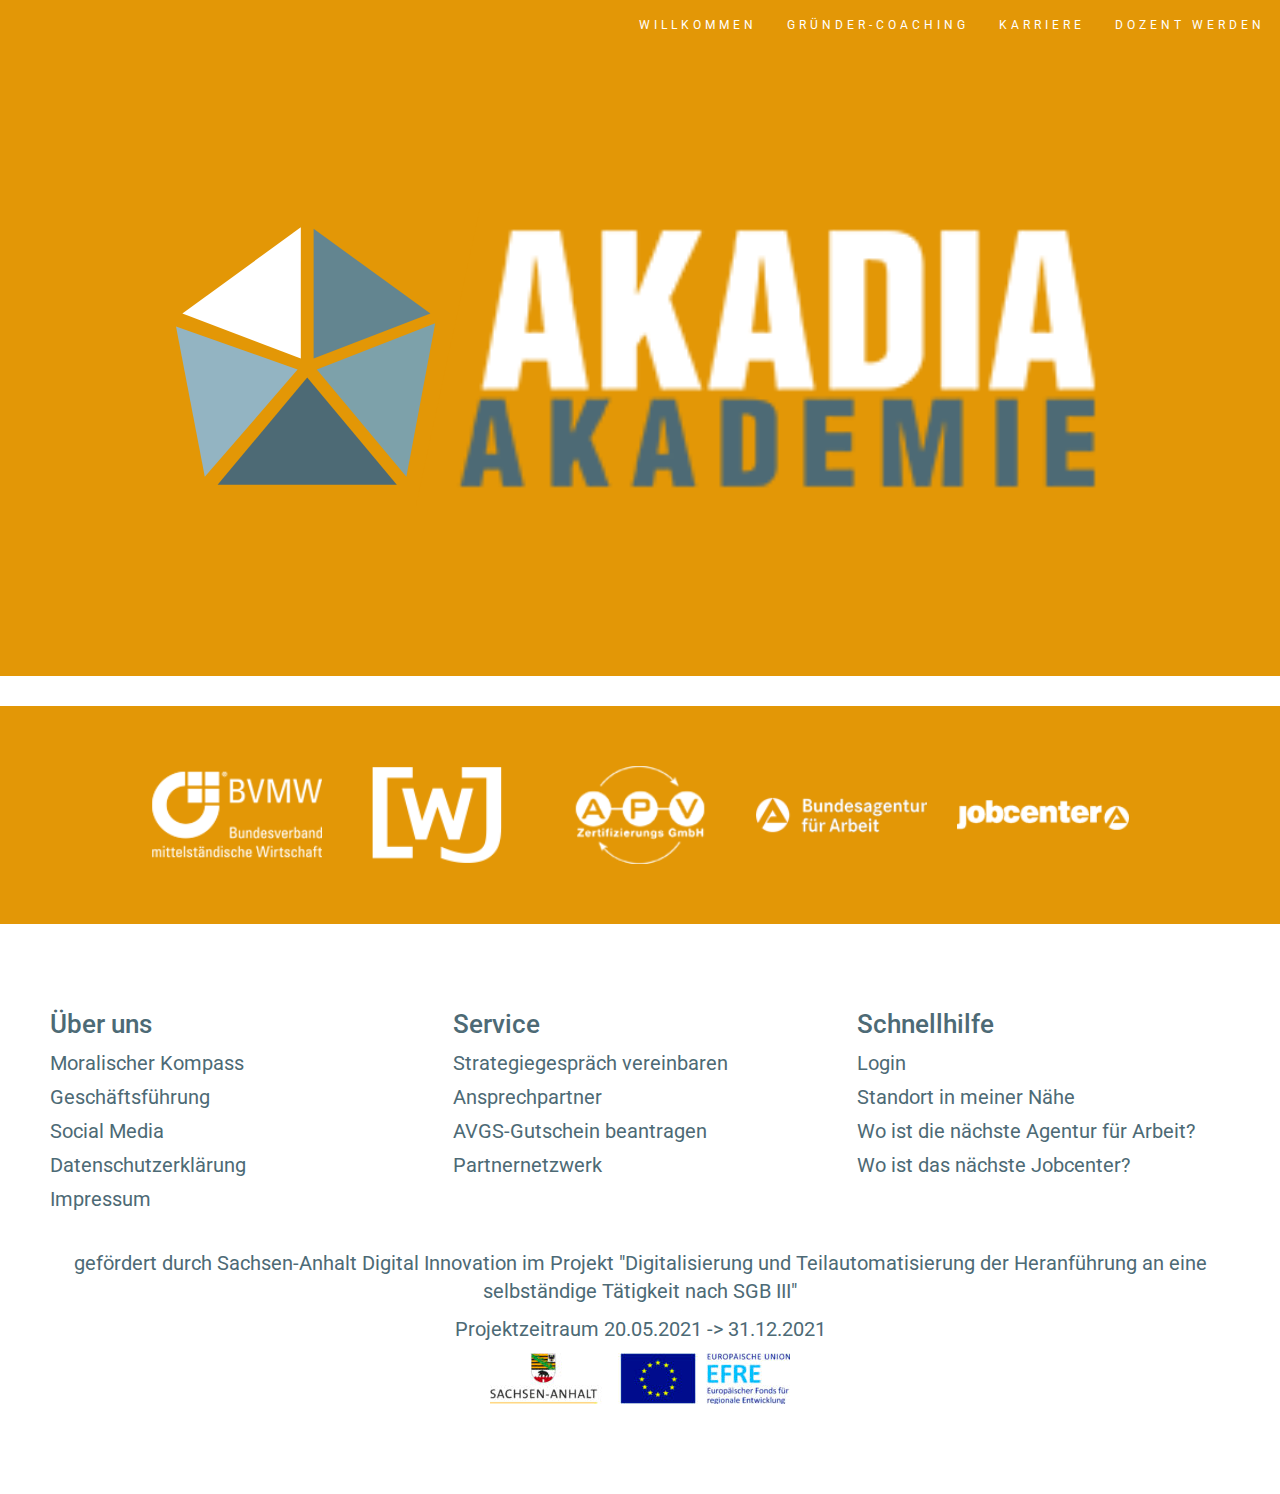
==== index.html @ 8f70d1a2 "Animated the logo triangles" ====
<!DOCTYPE html>
<html lang="en">
<head>
  <!-- Theme Made By www.w3schools.com -->
  <title>AKADIA Akademie</title>
  <meta charset="utf-8">
  <meta name="viewport" content="width=device-width, initial-scale=1">
  <link rel="stylesheet" href="https://maxcdn.bootstrapcdn.com/bootstrap/3.4.1/css/bootstrap.min.css">
  <link href="https://fonts.googleapis.com/css?family=Roboto" rel="stylesheet" type="text/css">
  <script src="https://ajax.googleapis.com/ajax/libs/jquery/3.6.0/jquery.min.js"></script>
  <script src="https://maxcdn.bootstrapcdn.com/bootstrap/3.4.1/js/bootstrap.min.js"></script>
  <link rel="stylesheet" href="styles.css">
  <style>
    polygon.zoom {
      transform: scale(1);
      transition: transform 0.5s ease-in-out;
    }
    polygon.zoom:hover {
      transform: scale(2);
    }
  </style>
</head>
<body id="myPage" data-spy="scroll" data-target=".navbar" data-offset="60">

<nav class="navbar navbar-default navbar-fixed-top">
  <div class="container-fluid">
    <div class="navbar-header">
      <button type="button" class="navbar-toggle" data-toggle="collapse" data-target="#myNavbar">
        <span class="icon-bar"></span>
        <span class="icon-bar"></span>
        <span class="icon-bar"></span>
      </button>
      <!--a class="navbar-brand" href="#myPage"><img src="akadia-logo.png"></a-->
    </div>
    <div class="collapse navbar-collapse" id="myNavbar">
      <ul class="nav navbar-nav navbar-right">
        <li><a href="index.html">WILLKOMMEN</a></li>
        <li><a href="coaching.html">GRÜNDER-COACHING</a></li>
        <li><a href="karriere.html">KARRIERE</a></li>
        <li><a href="dozentwerden.html">DOZENT WERDEN</a></li>
      </ul>
    </div>
  </div>
</nav>

<div class="jumbotron text-center">
  <svg viewBox="-50 -50 400 194"
       xmlns="http://www.w3.org/2000/svg"
       width="100vw" style="margin:0 -50px -50px;z-index:100;overflow:visible">
    <image href="akadia-logo.png" x="0" y="0" width="300" height="94"/>
    <polygon id="hide-bg-image-triangles" points="0,0 100,0 80,93 0,93" style="fill:#e39706;"/>
    <!-- center 46 50 -->
    <g transform="translate(46,50)">
      <a href="coaching.html">
        <polygon id="dreieck1" class="zoom" points="2,-3 38.5,-17 2,-43.5" style="fill:#638590;"/>
      </a>
      <a href="karriere.html">
        <polygon id="dreieck2" class="zoom" points="3,0.5  40,-14 31,34" style="fill:#7da1aa;"/>
      </a>
      <a href="dozentwerden.html">
        <polygon id="dreieck3" class="zoom" points="0,3  28,36.5 -28,36.5" style="fill:#4d6a75;"/>
      </a>
      <a href="https://akadia-akademie.de/strategiegespraech-vereinbaren/">
        <polygon id="dreieck4" class="zoom" points="-3,0.5 -32,34 -41,-13" style="fill:#93b4c2;"/>
      </a>
      <a href="index.html">
        <polygon id="dreieck5" class="zoom" points="-2,-3 -39,-17 -2,-44" style="fill:#ffffff;"/>
      </a>
    </g>
  </svg>
</div>

<!-- Container Sponsoren -->
<div id="services" class="container-fluid content text-center">
  <div class="row justify-content-center">
    <div class="col col-sm-2 col-sm-offset-1">
      <a href="https://www.bvmw.de/" target="_blank">
        <img src="bvmw-weiss.png" alt="BVMW" class="sponsor">
      </a>
    </div>
    <div class="col col-sm-2">
      <a href="https://www.wjd.de/" target="_blank">
        <img src="wj-weiss.png" alt="WJ" class="sponsor">
      </a>
    </div>
    <div class="col col-sm-2">
      <a href="http://apv-zert.de/" target="_blank">
        <img src="apv-weiss.png" alt="APV" class="sponsor">
      </a>
    </div>
    <div class="col col-sm-2">
      <a href="https://www.arbeitsagentur.de/" target="_blank">
        <img src="afa-weiss.png" alt="Bundesagentur für Arbeit" class="sponsor">
      </a>
    </div>
    <div class="col col-sm-2">
      <a href="https://www.jobcenter-ge.de/" target="_blank">
        <img src="jobcenter-weiss.png" alt="Jobcenter" class="sponsor">
      </a>
    </div>
  </div>
</div>


<footer class="container-fluid content text-left">
  <div class="row justify-content-center">
    <nav>
      <div class="col col-sm-4 pt-3 pt-sm-0">
        <h4>Über uns</h4>
        <ul>
          <li>Moralischer Kompass</li>
          <li>Geschäftsführung</li>
          <li>Social Media</li>
          <li>Datenschutzerklärung</li>
          <li>Impressum</li>
        </ul>
      </div>
      <div class="col col-sm-4 pt-3 pt-sm-0">
        <h4>Service</h4>
        <ul>
          <li>Strategiegespräch vereinbaren</li>
          <li>Ansprechpartner</li>
          <li>AVGS-Gutschein beantragen</li>
          <li>Partnernetzwerk</li>
        </ul>
      </div>
      <div class="col col-sm-4 pt-3 mt-pm-0">
        <h4>Schnellhilfe</h4>
        <ul>
          <li>Login</li>
          <li>Standort in meiner Nähe</li>
          <li>Wo ist die nächste Agentur für Arbeit?</li>
          <li>Wo ist das nächste Jobcenter?</li>
        </ul>
      </div>
    </nav>
  </div>
  <div class="gefoerdert">
    <p>gefördert durch Sachsen-Anhalt Digital Innovation im Projekt
      "Digitalisierung und Teilautomatisierung der Heranführung an eine selbständige Tätigkeit nach SGB III"</p>
    <p>Projektzeitraum 20.05.2021 -> 31.12.2021</p>
    <p>
      <img src="foerder.jpg">
    </p>
  </div>
</footer>

<script>

</script>

</body>
</html>
---- styles.css ----
body {
    font: 400 15px Roboto, sans-serif;
    line-height: 1.8;
    color: #818181;
}
.jumbotron, #services, #neuigkeiten {
    background-color: #e39706;
    color: #fff;
    font-family: Roboto, sans-serif;
}
.button {
    background-color: #e39706;
    color: #fff;
    font-family: Roboto, sans-serif;
    border-radius: 20px;
    height: 40px;
    line-height: 40px;
    text-align: center;
    vertical-align: middle;
}
.content {
    padding: 60px 50px;
}
.big-logo {
    width: 70vw;
    margin-top: 60px;
    vertical-align: middle;
}
img.sponsor {
    width: 100%;
}
@media (max-width: 768px) {
    img.sponsor {
        width: 150px;
    }
}
.thumbnail img {
    width: 100%;
    height: 100%;
    margin-bottom: 10px;
}

.navbar {
    margin-bottom: 0;
    background-color: #e39706;
    z-index: 9999;
    border: 0;
    font-size: 12px !important;
    line-height: 1.42857143 !important;
    letter-spacing: 4px;
    border-radius: 0;
    font-family: Roboto, sans-serif;
}
.navbar li a, .navbar {
    color: #fff !important;
}
.navbar-nav li a:hover, .navbar-nav li.active a {
    color: #e39706 !important;
    background-color: #fff !important;
}
.navbar-default .navbar-toggle {
    border-color: transparent;
    color: #fff !important;
}
footer {
    font-size: 20px;
    margin-bottom: 20px;
    color: #4d6a75;
}
footer h4 {
    font-size: 26px;
    margin-top: 26px;
}
footer li, footer .gefoerdert {
    list-style: none;
    line-height: 1.4;
    margin-bottom: 6px;
}
.gefoerdert {
    text-align: center;
    line-height: 1.4;
    margin-top: 26px;
}
footer ul {
    padding: 0;
}
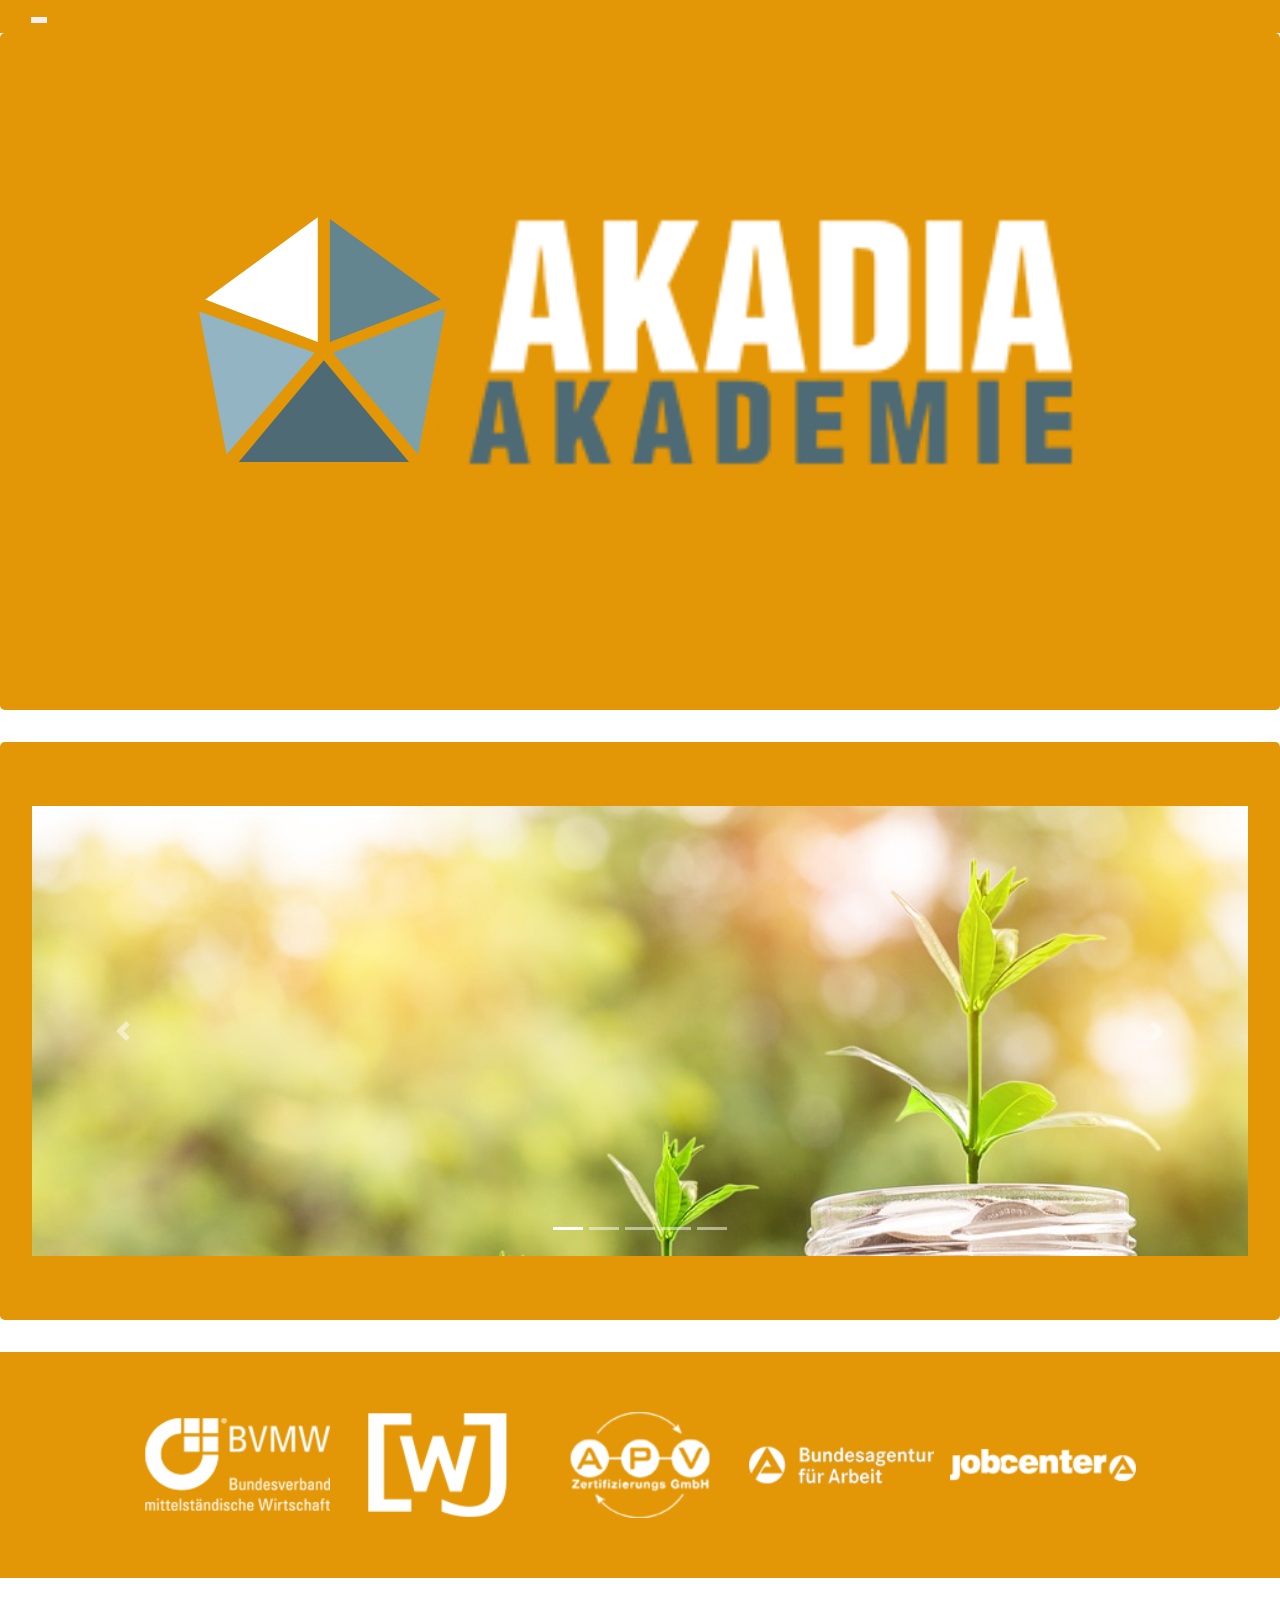
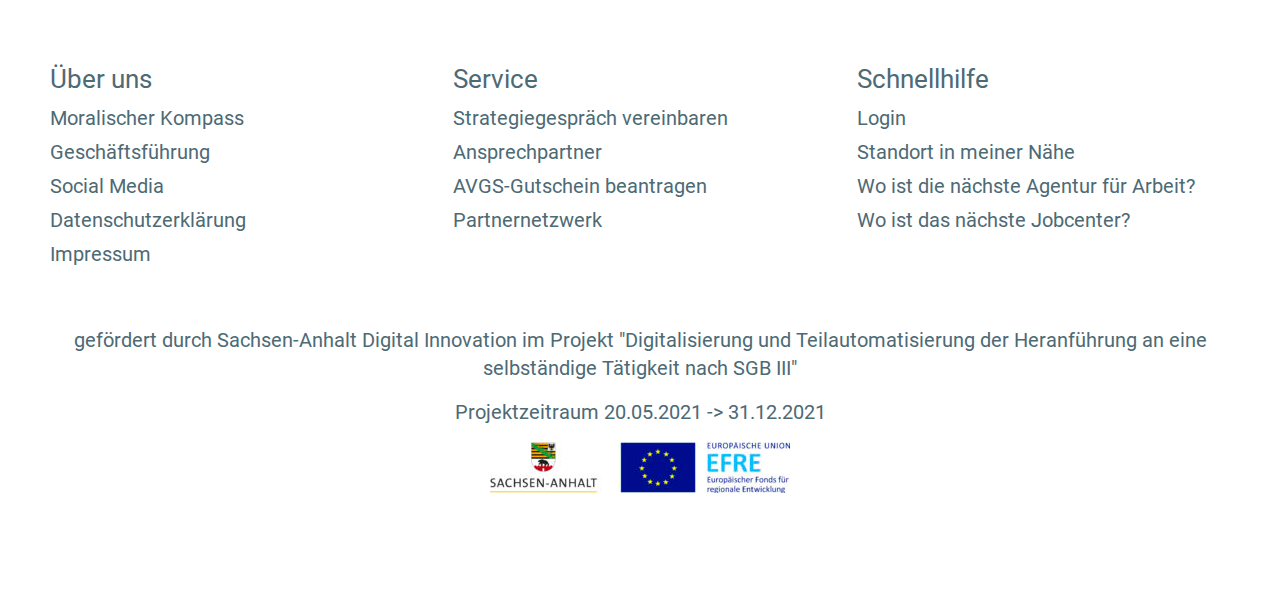
==== commit e0144142: "Carousel, BS4, Footer, local font, style+svg file" ====
--- a/index.html
+++ b/index.html
@@ -5,23 +5,28 @@
   <title>AKADIA Akademie</title>
   <meta charset="utf-8">
   <meta name="viewport" content="width=device-width, initial-scale=1">
-  <link rel="stylesheet" href="https://maxcdn.bootstrapcdn.com/bootstrap/3.4.1/css/bootstrap.min.css">
-  <link href="https://fonts.googleapis.com/css?family=Roboto" rel="stylesheet" type="text/css">
-  <script src="https://ajax.googleapis.com/ajax/libs/jquery/3.6.0/jquery.min.js"></script>
-  <script src="https://maxcdn.bootstrapcdn.com/bootstrap/3.4.1/js/bootstrap.min.js"></script>
+  <link rel="shortcut icon" type="image/x-icon" href="favicon.png">
+  <!-- Bootstrap dependencies -->
+  <link rel="stylesheet" href="https://cdn.jsdelivr.net/npm/bootstrap@4.3.1/dist/css/bootstrap.min.css" integrity="sha384-ggOyR0iXCbMQv3Xipma34MD+dH/1fQ784/j6cY/iJTQUOhcWr7x9JvoRxT2MZw1T" crossorigin="anonymous">
+  <!-- General styles -->
   <link rel="stylesheet" href="styles.css">
+  <!-- Page specific styles -->
   <style>
-    polygon.zoom {
-      transform: scale(1);
-      transition: transform 0.5s ease-in-out;
+    .carousel-item {
+      height: 50vh;
     }
-    polygon.zoom:hover {
-      transform: scale(2);
+    object {
+      /* todo rand anders. svg nur inhalt */
+      position:relative;
+      top:-50px;
+      display: inline-block;
+
     }
   </style>
 </head>
 <body id="myPage" data-spy="scroll" data-target=".navbar" data-offset="60">
 
+<!-- DEV MENU. TODO remove! -->
 <nav class="navbar navbar-default navbar-fixed-top">
   <div class="container-fluid">
     <div class="navbar-header">
@@ -43,57 +48,74 @@
   </div>
 </nav>
 
+<!-- TODO das kommt in die titel-menü-leiste (logo links, schrift rechts) -> svg anfordern-->
+<div class="jumbotron text-center" height="15vh">
+  <object data="logo.svg" width="100%" style="margin:0 -50px -50px;z-index:100;overflow:visible"></object>
+</div>
+
 <div class="jumbotron text-center">
-  <svg viewBox="-50 -50 400 194"
-       xmlns="http://www.w3.org/2000/svg"
-       width="100vw" style="margin:0 -50px -50px;z-index:100;overflow:visible">
-    <image href="akadia-logo.png" x="0" y="0" width="300" height="94"/>
-    <polygon id="hide-bg-image-triangles" points="0,0 100,0 80,93 0,93" style="fill:#e39706;"/>
-    <!-- center 46 50 -->
-    <g transform="translate(46,50)">
-      <a href="coaching.html">
-        <polygon id="dreieck1" class="zoom" points="2,-3 38.5,-17 2,-43.5" style="fill:#638590;"/>
-      </a>
-      <a href="karriere.html">
-        <polygon id="dreieck2" class="zoom" points="3,0.5  40,-14 31,34" style="fill:#7da1aa;"/>
-      </a>
-      <a href="dozentwerden.html">
-        <polygon id="dreieck3" class="zoom" points="0,3  28,36.5 -28,36.5" style="fill:#4d6a75;"/>
-      </a>
-      <a href="https://akadia-akademie.de/strategiegespraech-vereinbaren/">
-        <polygon id="dreieck4" class="zoom" points="-3,0.5 -32,34 -41,-13" style="fill:#93b4c2;"/>
-      </a>
-      <a href="index.html">
-        <polygon id="dreieck5" class="zoom" points="-2,-3 -39,-17 -2,-44" style="fill:#ffffff;"/>
-      </a>
-    </g>
-  </svg>
+  <div id="carouselExampleIndicators" class="carousel slide"
+       data-ride="carousel" data-pause="false">
+    <ol class="carousel-indicators">
+      <li data-target="#carouselExampleIndicators" data-slide-to="0" class="active"></li>
+      <li data-target="#carouselExampleIndicators" data-slide-to="1"></li>
+      <li data-target="#carouselExampleIndicators" data-slide-to="2"></li>
+      <li data-target="#carouselExampleIndicators" data-slide-to="3"></li>
+      <li data-target="#carouselExampleIndicators" data-slide-to="4"></li>
+    </ol>
+    <div class="carousel-inner">
+      <div class="carousel-item active">
+        <img src="money.jpg" class="d-block w-100" alt="...">
+      </div>
+      <div class="carousel-item">
+        <img src="foerder.jpg" class="d-block w-100" alt="...">
+      </div>
+      <div class="carousel-item">
+        <img src="afa-weiss.png" class="d-block w-100" alt="...">
+      </div>
+      <div class="carousel-item">
+        <img src="akadia-logo.png" class="d-block w-100" alt="...">
+      </div>
+      <div class="carousel-item">
+        <img src="jobcenter-weiss.png" class="d-block w-100" alt="...">
+      </div>
+    </div>
+    <a class="carousel-control-prev" href="#carouselExampleIndicators" role="button" data-slide="prev">
+      <span class="carousel-control-prev-icon" aria-hidden="true"></span>
+      <span class="sr-only">Previous</span>
+    </a>
+    <a class="carousel-control-next" href="#carouselExampleIndicators" role="button" data-slide="next">
+      <span class="carousel-control-next-icon" aria-hidden="true"></span>
+      <span class="sr-only">Next</span>
+    </a>
+  </div>
 </div>
+
 
 <!-- Container Sponsoren -->
 <div id="services" class="container-fluid content text-center">
   <div class="row justify-content-center">
-    <div class="col col-sm-2 col-sm-offset-1">
+    <div class="col col-md-2 col-md-offset-1 px-2 pt-2 pt-md-0">
       <a href="https://www.bvmw.de/" target="_blank">
         <img src="bvmw-weiss.png" alt="BVMW" class="sponsor">
       </a>
     </div>
-    <div class="col col-sm-2">
+    <div class="col col-md-2 px-2 pt-2 pt-md-0">
       <a href="https://www.wjd.de/" target="_blank">
         <img src="wj-weiss.png" alt="WJ" class="sponsor">
       </a>
     </div>
-    <div class="col col-sm-2">
+    <div class="col col-md-2 px-2 pt-2 pt-md-0">
       <a href="http://apv-zert.de/" target="_blank">
         <img src="apv-weiss.png" alt="APV" class="sponsor">
       </a>
     </div>
-    <div class="col col-sm-2">
+    <div class="col col-md-2 px-2 pt-2 pt-md-0">
       <a href="https://www.arbeitsagentur.de/" target="_blank">
         <img src="afa-weiss.png" alt="Bundesagentur für Arbeit" class="sponsor">
       </a>
     </div>
-    <div class="col col-sm-2">
+    <div class="col col-md-2 px-2 pt-2 pt-md-0">
       <a href="https://www.jobcenter-ge.de/" target="_blank">
         <img src="jobcenter-weiss.png" alt="Jobcenter" class="sponsor">
       </a>
@@ -104,38 +126,36 @@
 
 <footer class="container-fluid content text-left">
   <div class="row justify-content-center">
-    <nav>
-      <div class="col col-sm-4 pt-3 pt-sm-0">
-        <h4>Über uns</h4>
-        <ul>
-          <li>Moralischer Kompass</li>
-          <li>Geschäftsführung</li>
-          <li>Social Media</li>
-          <li>Datenschutzerklärung</li>
-          <li>Impressum</li>
-        </ul>
-      </div>
-      <div class="col col-sm-4 pt-3 pt-sm-0">
-        <h4>Service</h4>
-        <ul>
-          <li>Strategiegespräch vereinbaren</li>
-          <li>Ansprechpartner</li>
-          <li>AVGS-Gutschein beantragen</li>
-          <li>Partnernetzwerk</li>
-        </ul>
-      </div>
-      <div class="col col-sm-4 pt-3 mt-pm-0">
-        <h4>Schnellhilfe</h4>
-        <ul>
-          <li>Login</li>
-          <li>Standort in meiner Nähe</li>
-          <li>Wo ist die nächste Agentur für Arbeit?</li>
-          <li>Wo ist das nächste Jobcenter?</li>
-        </ul>
-      </div>
-    </nav>
+    <div class="col-offset-2 col-8 col-md-offset-0 col-md-4 pt-3 pt-md-0">
+      <h4>Über uns</h4>
+      <ul>
+        <li>Moralischer Kompass</li>
+        <li>Geschäftsführung</li>
+        <li>Social Media</li>
+        <li>Datenschutzerklärung</li>
+        <li>Impressum</li>
+      </ul>
+    </div>
+    <div class="col-offset-2 col-8 col-md-offset-0 col-md-4 pt-3 pt-md-0">
+      <h4>Service</h4>
+      <ul>
+        <li>Strategiegespräch vereinbaren</li>
+        <li>Ansprechpartner</li>
+        <li>AVGS-Gutschein beantragen</li>
+        <li>Partnernetzwerk</li>
+      </ul>
+    </div>
+    <div class="col-offset-2 col-8 col-md-offset-0 col-md-4 pt-3 pt-md-0">
+      <h4>Schnellhilfe</h4>
+      <ul>
+        <li>Login</li>
+        <li>Standort in meiner Nähe</li>
+        <li>Wo ist die nächste Agentur für Arbeit?</li>
+        <li>Wo ist das nächste Jobcenter?</li>
+      </ul>
+    </div>
   </div>
-  <div class="gefoerdert">
+  <div class="gefoerdert pt-3">
     <p>gefördert durch Sachsen-Anhalt Digital Innovation im Projekt
       "Digitalisierung und Teilautomatisierung der Heranführung an eine selbständige Tätigkeit nach SGB III"</p>
     <p>Projektzeitraum 20.05.2021 -> 31.12.2021</p>
@@ -145,9 +165,10 @@
   </div>
 </footer>
 
-<script>
 
-</script>
-
+<!-- Bootstrap scripts. See https://getbootstrap.com/docs/4.3/getting-started/introduction/#starter-template -->
+<script src="https://code.jquery.com/jquery-3.3.1.slim.min.js" integrity="sha384-q8i/X+965DzO0rT7abK41JStQIAqVgRVzpbzo5smXKp4YfRvH+8abtTE1Pi6jizo" crossorigin="anonymous"></script>
+<script src="https://cdn.jsdelivr.net/npm/popper.js@1.14.7/dist/umd/popper.min.js" integrity="sha384-UO2eT0CpHqdSJQ6hJty5KVphtPhzWj9WO1clHTMGa3JDZwrnQq4sF86dIHNDz0W1" crossorigin="anonymous"></script>
+<script src="https://cdn.jsdelivr.net/npm/bootstrap@4.3.1/dist/js/bootstrap.min.js" integrity="sha384-JjSmVgyd0p3pXB1rRibZUAYoIIy6OrQ6VrjIEaFf/nJGzIxFDsf4x0xIM+B07jRM" crossorigin="anonymous"></script>
 </body>
 </html>
--- a/styles.css
+++ b/styles.css
@@ -1,3 +1,19 @@
+/* from https://google-webfonts-helper.herokuapp.com/fonts/roboto?subsets=latin */
+/* roboto-regular - latin */
+@font-face {
+    font-family: 'Roboto';
+    font-style: normal;
+    font-weight: 400;
+    src: url('fonts/roboto-v30-latin-regular.eot'); /* IE9 Compat Modes */
+    src: local(''),
+    url('fonts/roboto-v30-latin-regular.eot?#iefix') format('embedded-opentype'), /* IE6-IE8 */
+    url('fonts/roboto-v30-latin-regular.woff2') format('woff2'), /* Super Modern Browsers */
+    url('fonts/roboto-v30-latin-regular.woff') format('woff'), /* Modern Browsers */
+    url('fonts/roboto-v30-latin-regular.ttf') format('truetype'), /* Safari, Android, iOS */
+    url('fonts/roboto-v30-latin-regular.svg#Roboto') format('svg'); /* Legacy iOS */
+}
+
+
 body {
     font: 400 15px Roboto, sans-serif;
     line-height: 1.8;
@@ -29,9 +45,9 @@
 img.sponsor {
     width: 100%;
 }
-@media (max-width: 768px) {
+@media (max-width: 767px) {
     img.sponsor {
-        width: 150px;
+        width: 160px;
     }
 }
 .thumbnail img {
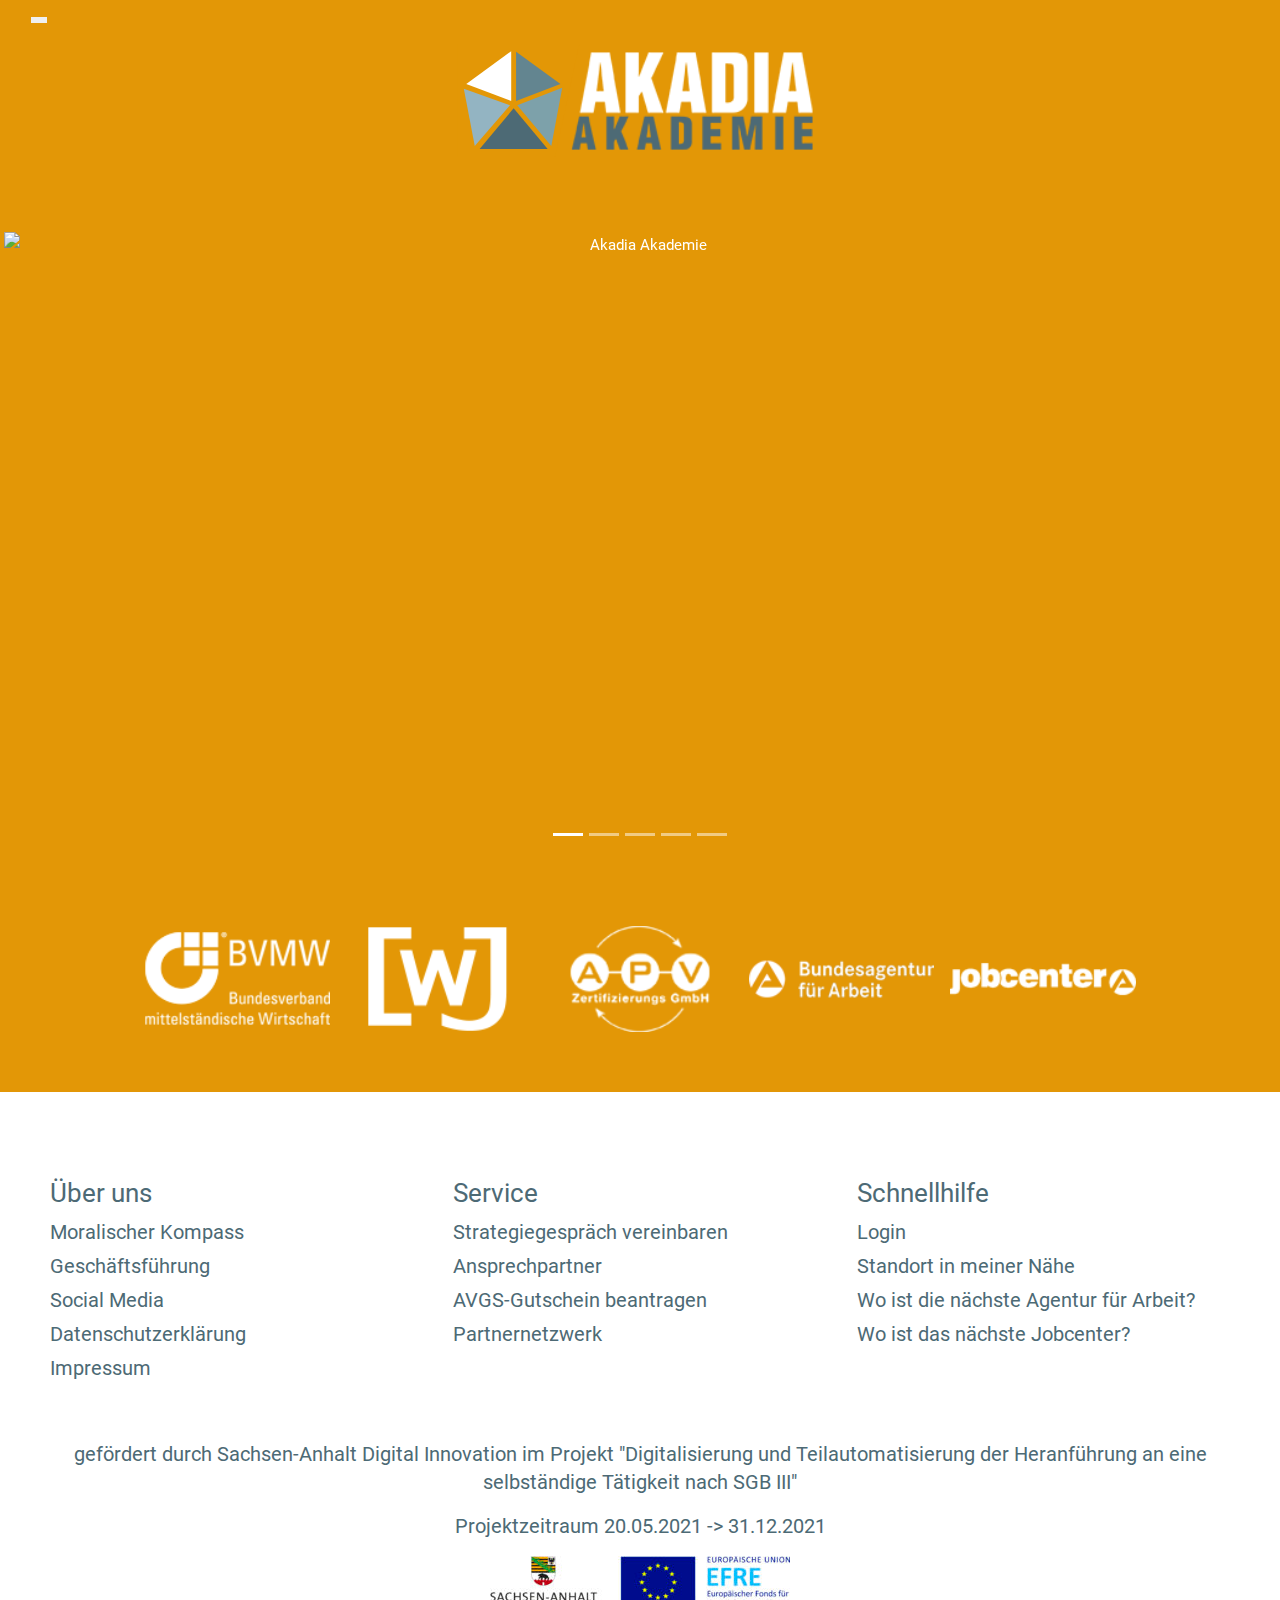
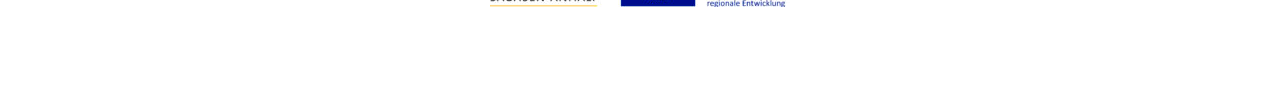
==== commit 55e57114: "Dummy slides" ====
--- a/index.html
+++ b/index.html
@@ -13,7 +13,7 @@
   <!-- Page specific styles -->
   <style>
     .carousel-item {
-      height: 50vh;
+      height: 70vh;
     }
     object {
       /* todo rand anders. svg nur inhalt */
@@ -49,11 +49,11 @@
 </nav>
 
 <!-- TODO das kommt in die titel-menü-leiste (logo links, schrift rechts) -> svg anfordern-->
-<div class="jumbotron text-center" height="15vh">
-  <object data="logo.svg" width="100%" style="margin:0 -50px -50px;z-index:100;overflow:visible"></object>
+<div class="jumbotron text-center py-0 m-0" height="15vh">
+  <object data="logo.svg" width="40%" style="margin:0 -50px -50px;z-index:100;overflow:visible"></object>
 </div>
 
-<div class="jumbotron text-center">
+<div class="jumbotron text-center p-1 m-0">
   <div id="carouselExampleIndicators" class="carousel slide"
        data-ride="carousel" data-pause="false">
     <ol class="carousel-indicators">
@@ -63,31 +63,31 @@
       <li data-target="#carouselExampleIndicators" data-slide-to="3"></li>
       <li data-target="#carouselExampleIndicators" data-slide-to="4"></li>
     </ol>
-    <div class="carousel-inner">
-      <div class="carousel-item active">
-        <img src="money.jpg" class="d-block w-100" alt="...">
+    <div class="carousel-inner text-center">
+      <div class="carousel-item text-center active">
+        <img src="img/Slide-1.jpg" class="d-block mx-auto" height="100%" alt="Akadia Akademie">
       </div>
       <div class="carousel-item">
-        <img src="foerder.jpg" class="d-block w-100" alt="...">
+        <img src="img/Slide-2.jpg" class="d-block mx-auto" height="100%" alt="Existenzgründung">
       </div>
       <div class="carousel-item">
-        <img src="afa-weiss.png" class="d-block w-100" alt="...">
+        <img src="img/Slide-3.jpg" class="d-block mx-auto" height="100%" alt="Karriere">
       </div>
       <div class="carousel-item">
-        <img src="akadia-logo.png" class="d-block w-100" alt="...">
+        <img src="img/Slide-4.jpg" class="d-block mx-auto" height="100%" alt="Standorte">
       </div>
       <div class="carousel-item">
-        <img src="jobcenter-weiss.png" class="d-block w-100" alt="...">
+        <img src="img/Slide-5.jpg" class="d-block mx-auto" height="100%" alt="Dozenten">
       </div>
     </div>
-    <a class="carousel-control-prev" href="#carouselExampleIndicators" role="button" data-slide="prev">
+    <!--a class="carousel-control-prev" href="#carouselExampleIndicators" role="button" data-slide="prev">
       <span class="carousel-control-prev-icon" aria-hidden="true"></span>
       <span class="sr-only">Previous</span>
     </a>
     <a class="carousel-control-next" href="#carouselExampleIndicators" role="button" data-slide="next">
       <span class="carousel-control-next-icon" aria-hidden="true"></span>
       <span class="sr-only">Next</span>
-    </a>
+    </a-->
   </div>
 </div>
 
--- a/styles.css
+++ b/styles.css
@@ -23,6 +23,7 @@
     background-color: #e39706;
     color: #fff;
     font-family: Roboto, sans-serif;
+    border-radius: 0;
 }
 .button {
     background-color: #e39706;
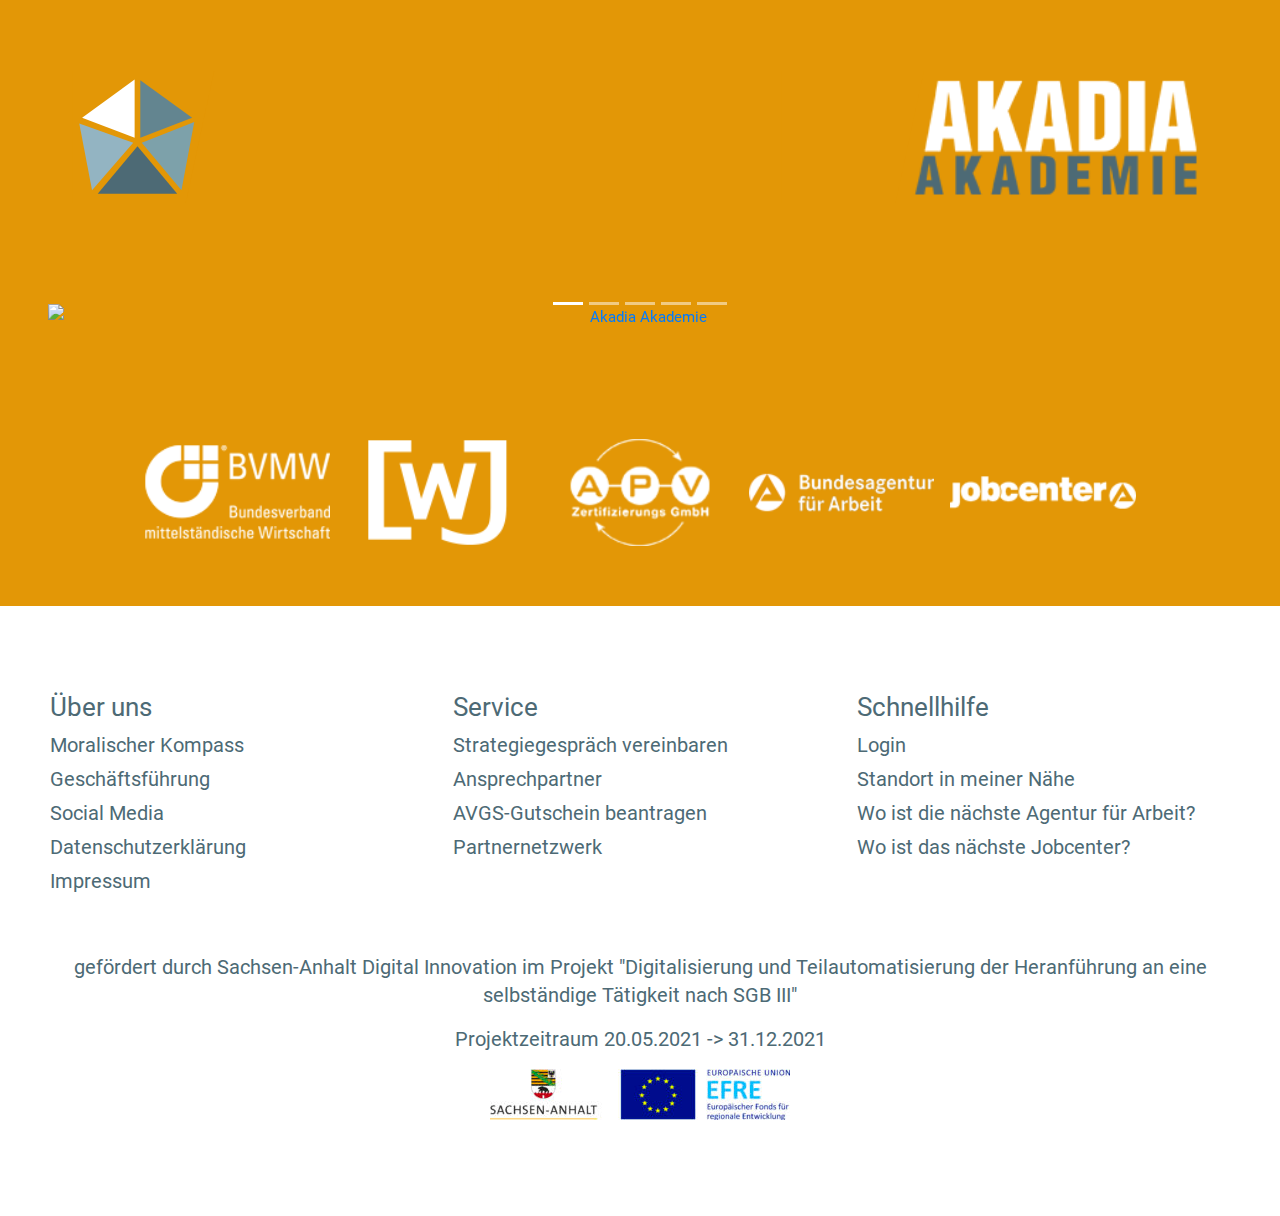
==== commit 7387bf97: "Menu and Spin wheel dummy" ====
--- a/index.html
+++ b/index.html
@@ -12,48 +12,17 @@
   <link rel="stylesheet" href="styles.css">
   <!-- Page specific styles -->
   <style>
-    .carousel-item {
-      height: 70vh;
-    }
-    object {
-      /* todo rand anders. svg nur inhalt */
-      position:relative;
-      top:-50px;
-      display: inline-block;
 
-    }
   </style>
 </head>
 <body id="myPage" data-spy="scroll" data-target=".navbar" data-offset="60">
 
-<!-- DEV MENU. TODO remove! -->
-<nav class="navbar navbar-default navbar-fixed-top">
-  <div class="container-fluid">
-    <div class="navbar-header">
-      <button type="button" class="navbar-toggle" data-toggle="collapse" data-target="#myNavbar">
-        <span class="icon-bar"></span>
-        <span class="icon-bar"></span>
-        <span class="icon-bar"></span>
-      </button>
-      <!--a class="navbar-brand" href="#myPage"><img src="akadia-logo.png"></a-->
-    </div>
-    <div class="collapse navbar-collapse" id="myNavbar">
-      <ul class="nav navbar-nav navbar-right">
-        <li><a href="index.html">WILLKOMMEN</a></li>
-        <li><a href="coaching.html">GRÜNDER-COACHING</a></li>
-        <li><a href="karriere.html">KARRIERE</a></li>
-        <li><a href="dozentwerden.html">DOZENT WERDEN</a></li>
-      </ul>
-    </div>
-  </div>
-</nav>
-
-<!-- TODO das kommt in die titel-menü-leiste (logo links, schrift rechts) -> svg anfordern-->
-<div class="jumbotron text-center py-0 m-0" height="15vh">
-  <object data="logo.svg" width="40%" style="margin:0 -50px -50px;z-index:100;overflow:visible"></object>
+<!-- Header Bar -->
+<div class="jumbotron text-center p-0 m-0">
+  <object data="logo.svg" width="100%" style="z-index:100;overflow:visible"></object>
 </div>
 
-<div class="jumbotron text-center p-1 m-0">
+<div class="jumbotron text-center p-1 p-lg-3 p-xl-5 m-0">
   <div id="carouselExampleIndicators" class="carousel slide"
        data-ride="carousel" data-pause="false">
     <ol class="carousel-indicators">
@@ -65,21 +34,32 @@
     </ol>
     <div class="carousel-inner text-center">
       <div class="carousel-item text-center active">
-        <img src="img/Slide-1.jpg" class="d-block mx-auto" height="100%" alt="Akadia Akademie">
+        <a href="akadia.html">
+          <img src="img/Slide-1.jpg" class="d-block mx-auto" width="100%" alt="Akadia Akademie">
+        </a>
       </div>
       <div class="carousel-item">
-        <img src="img/Slide-2.jpg" class="d-block mx-auto" height="100%" alt="Existenzgründung">
+        <a href="existenz.html">
+          <img src="img/Slide-2.jpg" class="d-block mx-auto" width="100%" alt="Existenzgründung">
+        </a>
       </div>
       <div class="carousel-item">
-        <img src="img/Slide-3.jpg" class="d-block mx-auto" height="100%" alt="Karriere">
+        <a href="karriere.html">
+          <img src="img/Slide-3.jpg" class="d-block mx-auto" width="100%" alt="Karriere">
+        </a>
       </div>
       <div class="carousel-item">
-        <img src="img/Slide-4.jpg" class="d-block mx-auto" height="100%" alt="Standorte">
+        <a href="standorte.html">
+          <img src="img/Slide-4.jpg" class="d-block mx-auto" width="100%" alt="Standorte">
+        </a>
       </div>
       <div class="carousel-item">
-        <img src="img/Slide-5.jpg" class="d-block mx-auto" height="100%" alt="Dozenten">
+        <a href="dozenten.html">
+          <img src="img/Slide-5.jpg" class="d-block mx-auto" width="100%" alt="Dozenten">
+        </a>
       </div>
     </div>
+    <!-- Pfeile rechts links -->
     <!--a class="carousel-control-prev" href="#carouselExampleIndicators" role="button" data-slide="prev">
       <span class="carousel-control-prev-icon" aria-hidden="true"></span>
       <span class="sr-only">Previous</span>
@@ -167,7 +147,7 @@
 
 
 <!-- Bootstrap scripts. See https://getbootstrap.com/docs/4.3/getting-started/introduction/#starter-template -->
-<script src="https://code.jquery.com/jquery-3.3.1.slim.min.js" integrity="sha384-q8i/X+965DzO0rT7abK41JStQIAqVgRVzpbzo5smXKp4YfRvH+8abtTE1Pi6jizo" crossorigin="anonymous"></script>
+<script src="https://code.jquery.com/jquery-3.3.1.min.js" crossorigin="anonymous"></script>
 <script src="https://cdn.jsdelivr.net/npm/popper.js@1.14.7/dist/umd/popper.min.js" integrity="sha384-UO2eT0CpHqdSJQ6hJty5KVphtPhzWj9WO1clHTMGa3JDZwrnQq4sF86dIHNDz0W1" crossorigin="anonymous"></script>
 <script src="https://cdn.jsdelivr.net/npm/bootstrap@4.3.1/dist/js/bootstrap.min.js" integrity="sha384-JjSmVgyd0p3pXB1rRibZUAYoIIy6OrQ6VrjIEaFf/nJGzIxFDsf4x0xIM+B07jRM" crossorigin="anonymous"></script>
 </body>
--- a/styles.css
+++ b/styles.css
@@ -24,6 +24,11 @@
     color: #fff;
     font-family: Roboto, sans-serif;
     border-radius: 0;
+}
+object {
+    /*position:relative;
+    top:-50px;
+    display: inline-block;*/
 }
 .button {
     background-color: #e39706;
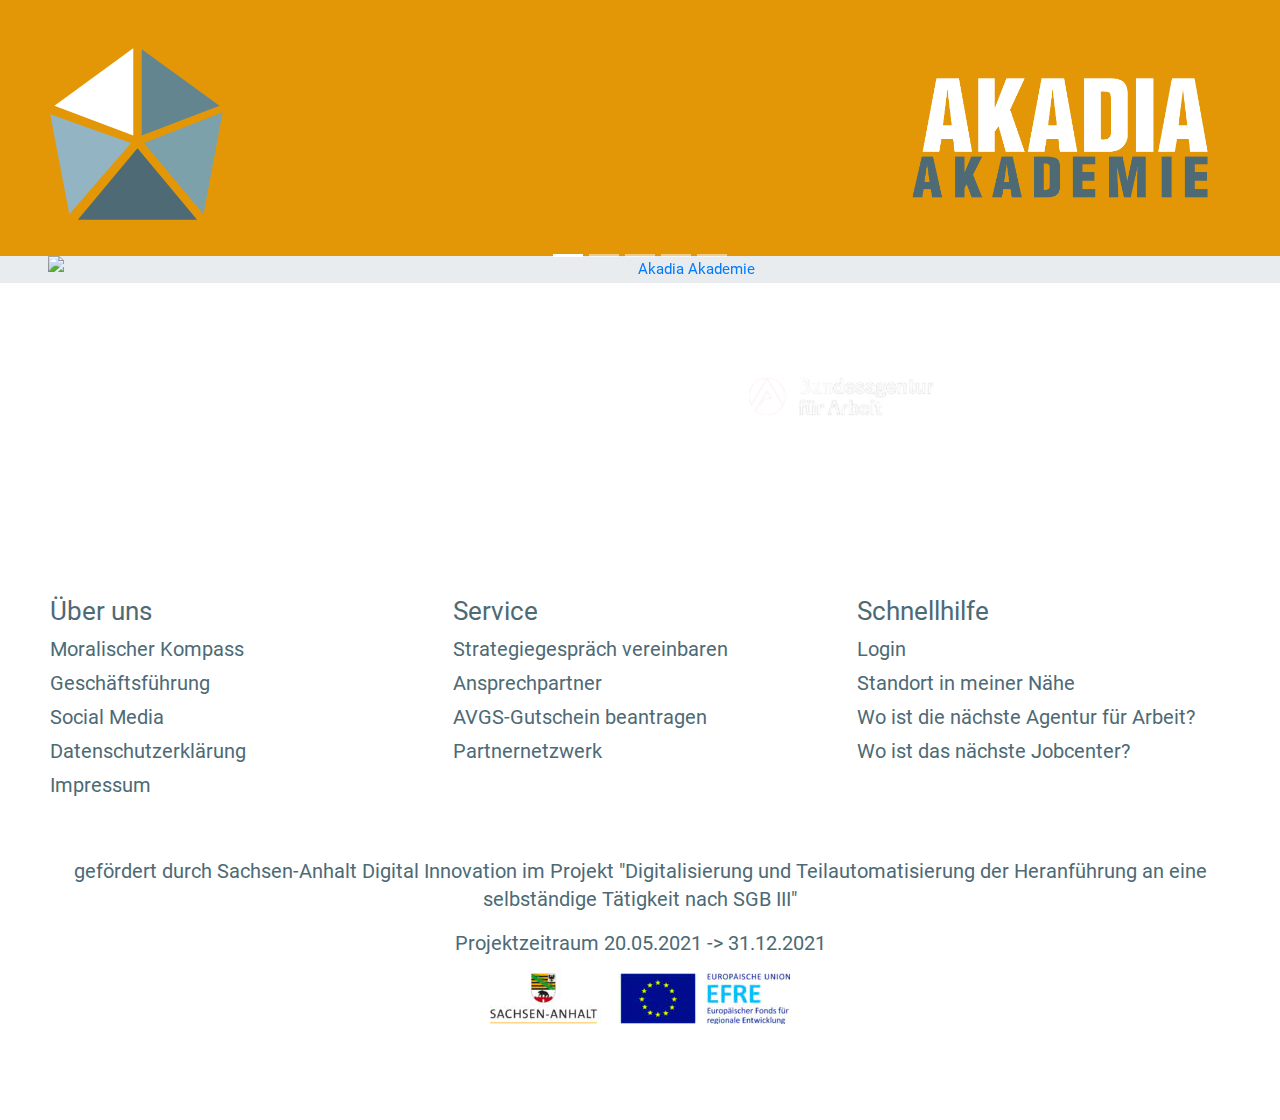
==== commit 0ec940d8: "Fix slide image size" ====
--- a/index.html
+++ b/index.html
@@ -12,18 +12,25 @@
   <link rel="stylesheet" href="styles.css">
   <!-- Page specific styles -->
   <style>
-
+    .carousel-item {
+      width: 100%;
+    }
+    .slide-image {
+      object-fit: contain;
+      max-height:70vh;
+      width:100vw;
+    }
   </style>
 </head>
 <body id="myPage" data-spy="scroll" data-target=".navbar" data-offset="60">
 
 <!-- Header Bar -->
-<div class="jumbotron text-center p-0 m-0">
-  <object data="logo.svg" width="100%" style="z-index:100;overflow:visible"></object>
+<div class="jumbotron orange text-center p-0 m-0">
+  <object data="logo.svg" width="100%" class="header-object"></object>
 </div>
 
-<div class="jumbotron text-center p-1 p-lg-3 p-xl-5 m-0">
-  <div id="carouselExampleIndicators" class="carousel slide"
+<div class="jumbotron text-center p-0 px-1 px-lg-3 px-xl-5 m-0">
+  <div class="carousel slide"
        data-ride="carousel" data-pause="false">
     <ol class="carousel-indicators">
       <li data-target="#carouselExampleIndicators" data-slide-to="0" class="active"></li>
@@ -35,27 +42,27 @@
     <div class="carousel-inner text-center">
       <div class="carousel-item text-center active">
         <a href="akadia.html">
-          <img src="img/Slide-1.jpg" class="d-block mx-auto" width="100%" alt="Akadia Akademie">
+          <img src="img/Slide-1.jpg" class="d-block px-auto slide-image" alt="Akadia Akademie">
         </a>
       </div>
       <div class="carousel-item">
         <a href="existenz.html">
-          <img src="img/Slide-2.jpg" class="d-block mx-auto" width="100%" alt="Existenzgründung">
+          <img src="img/Slide-2.jpg" class="d-block mx-auto slide-image" alt="Existenzgründung">
         </a>
       </div>
       <div class="carousel-item">
         <a href="karriere.html">
-          <img src="img/Slide-3.jpg" class="d-block mx-auto" width="100%" alt="Karriere">
+          <img src="img/Slide-3.jpg" class="d-block mx-auto slide-image" alt="Karriere">
         </a>
       </div>
       <div class="carousel-item">
         <a href="standorte.html">
-          <img src="img/Slide-4.jpg" class="d-block mx-auto" width="100%" alt="Standorte">
+          <img src="img/Slide-4.jpg" class="d-block mx-auto slide-image" alt="Standorte">
         </a>
       </div>
       <div class="carousel-item">
         <a href="dozenten.html">
-          <img src="img/Slide-5.jpg" class="d-block mx-auto" width="100%" alt="Dozenten">
+          <img src="img/Slide-5.jpg" class="d-block mx-auto slide-image" alt="Dozenten">
         </a>
       </div>
     </div>
--- a/styles.css
+++ b/styles.css
@@ -20,12 +20,17 @@
     color: #818181;
 }
 .jumbotron, #services, #neuigkeiten {
-    background-color: #e39706;
-    color: #fff;
     font-family: Roboto, sans-serif;
     border-radius: 0;
 }
-object {
+.orange {
+    background-color: #e39706;
+    color: #fff;
+}
+.header-object {
+    z-index:100;
+    overflow:visible;
+    max-height:30vh
     /*position:relative;
     top:-50px;
     display: inline-block;*/
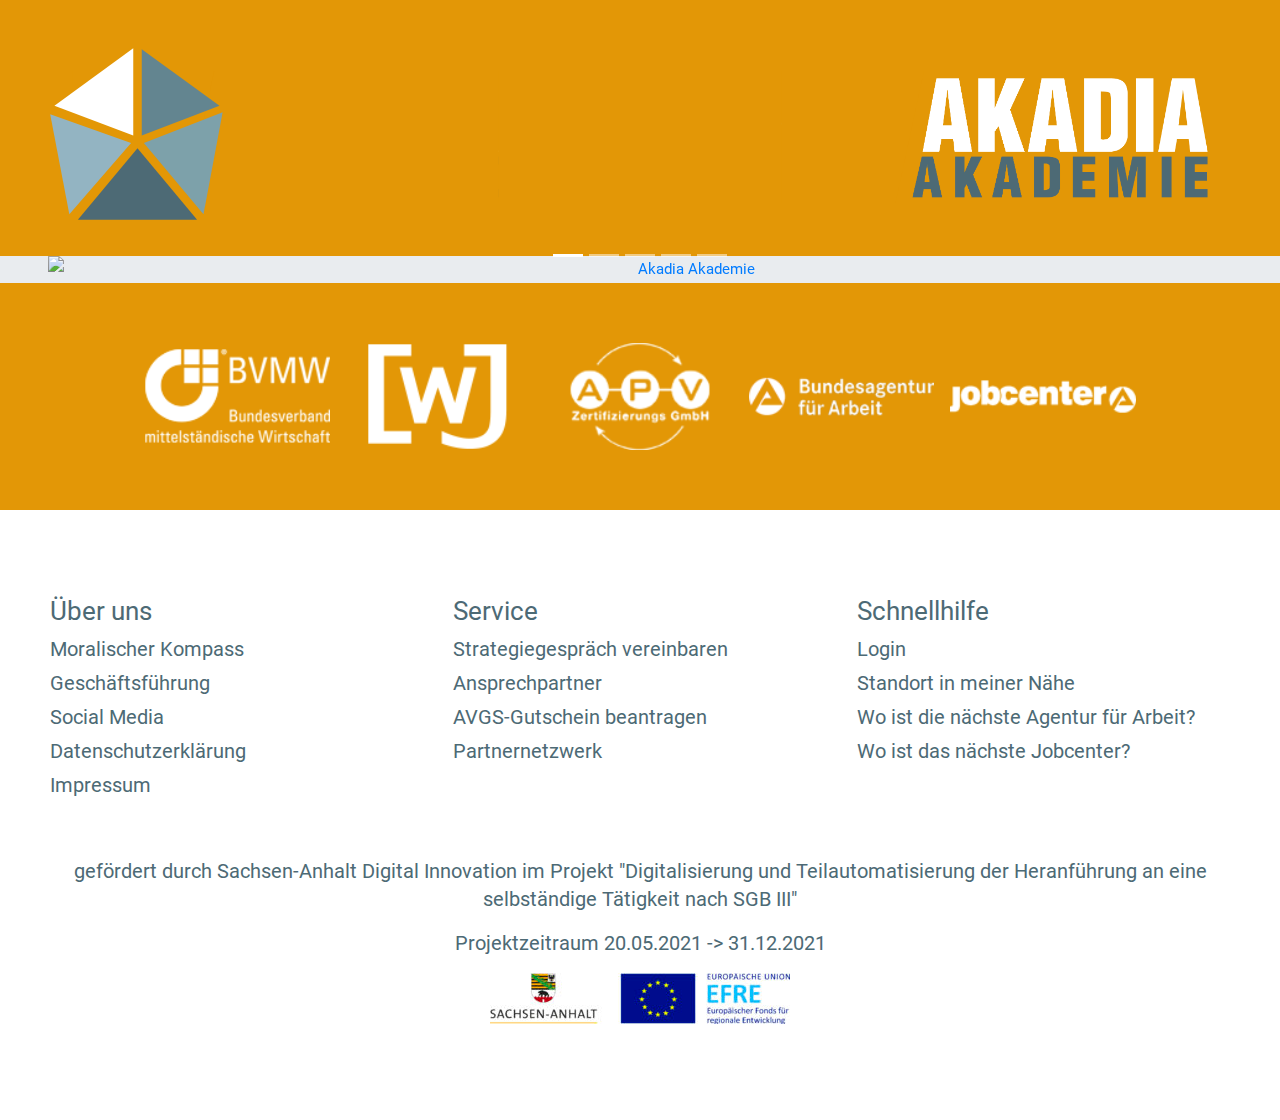
==== commit 8aea9484: "Use texts and images" ====
--- a/index.html
+++ b/index.html
@@ -42,27 +42,27 @@
     <div class="carousel-inner text-center">
       <div class="carousel-item text-center active">
         <a href="akadia.html">
-          <img src="img/Slide-1.jpg" class="d-block px-auto slide-image" alt="Akadia Akademie">
+          <img src="img/Akadia.jpg" class="d-block px-auto slide-image" alt="Akadia Akademie">
         </a>
       </div>
       <div class="carousel-item">
         <a href="existenz.html">
-          <img src="img/Slide-2.jpg" class="d-block mx-auto slide-image" alt="Existenzgründung">
+          <img src="img/Existenz.jpg" class="d-block mx-auto slide-image" alt="Existenzgründung">
         </a>
       </div>
       <div class="carousel-item">
         <a href="karriere.html">
-          <img src="img/Slide-3.jpg" class="d-block mx-auto slide-image" alt="Karriere">
+          <img src="img/Karriere.jpg" class="d-block mx-auto slide-image" alt="Karriere">
         </a>
       </div>
       <div class="carousel-item">
         <a href="standorte.html">
-          <img src="img/Slide-4.jpg" class="d-block mx-auto slide-image" alt="Standorte">
+          <img src="img/Standorte.jpg" class="d-block mx-auto slide-image" alt="Standorte">
         </a>
       </div>
       <div class="carousel-item">
         <a href="dozenten.html">
-          <img src="img/Slide-5.jpg" class="d-block mx-auto slide-image" alt="Dozenten">
+          <img src="img/Dozenten.jpg" class="d-block mx-auto slide-image" alt="Dozenten">
         </a>
       </div>
     </div>
@@ -80,7 +80,7 @@
 
 
 <!-- Container Sponsoren -->
-<div id="services" class="container-fluid content text-center">
+<div id="services" class="container-fluid orange content text-center">
   <div class="row justify-content-center">
     <div class="col col-md-2 col-md-offset-1 px-2 pt-2 pt-md-0">
       <a href="https://www.bvmw.de/" target="_blank">
--- a/styles.css
+++ b/styles.css
@@ -22,6 +22,7 @@
 .jumbotron, #services, #neuigkeiten {
     font-family: Roboto, sans-serif;
     border-radius: 0;
+    margin-bottom: 0;
 }
 .orange {
     background-color: #e39706;
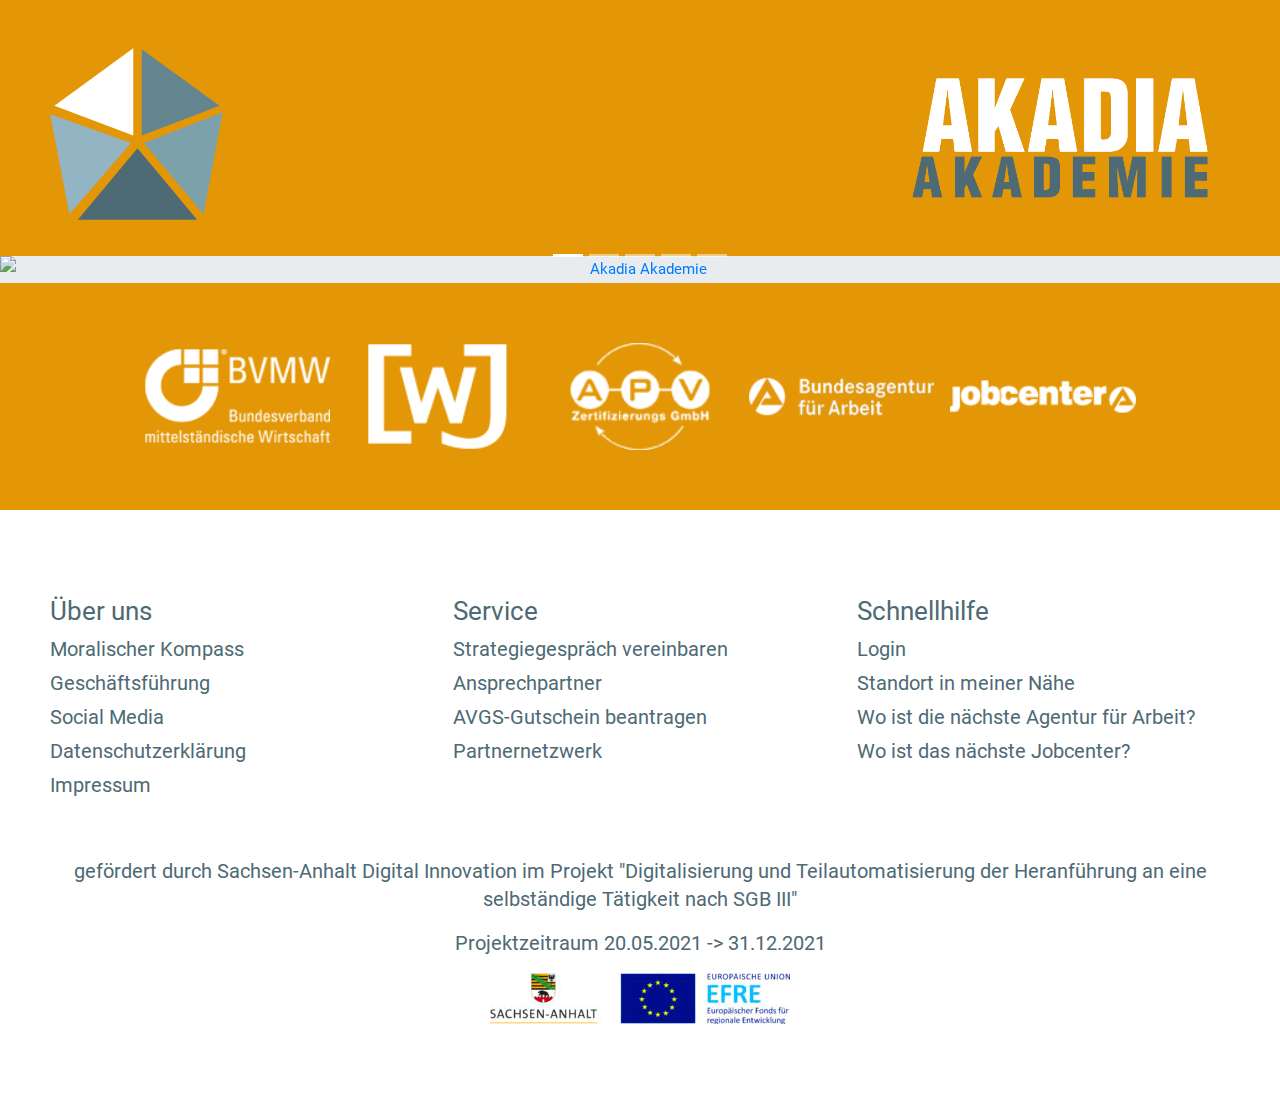
==== commit 64d930b4: "Spacing" ====
--- a/index.html
+++ b/index.html
@@ -29,7 +29,7 @@
   <object data="logo.svg" width="100%" class="header-object"></object>
 </div>
 
-<div class="jumbotron text-center p-0 px-1 px-lg-3 px-xl-5 m-0">
+<div class="jumbotron text-center p-0 m-0">
   <div class="carousel slide"
        data-ride="carousel" data-pause="false">
     <ol class="carousel-indicators">
